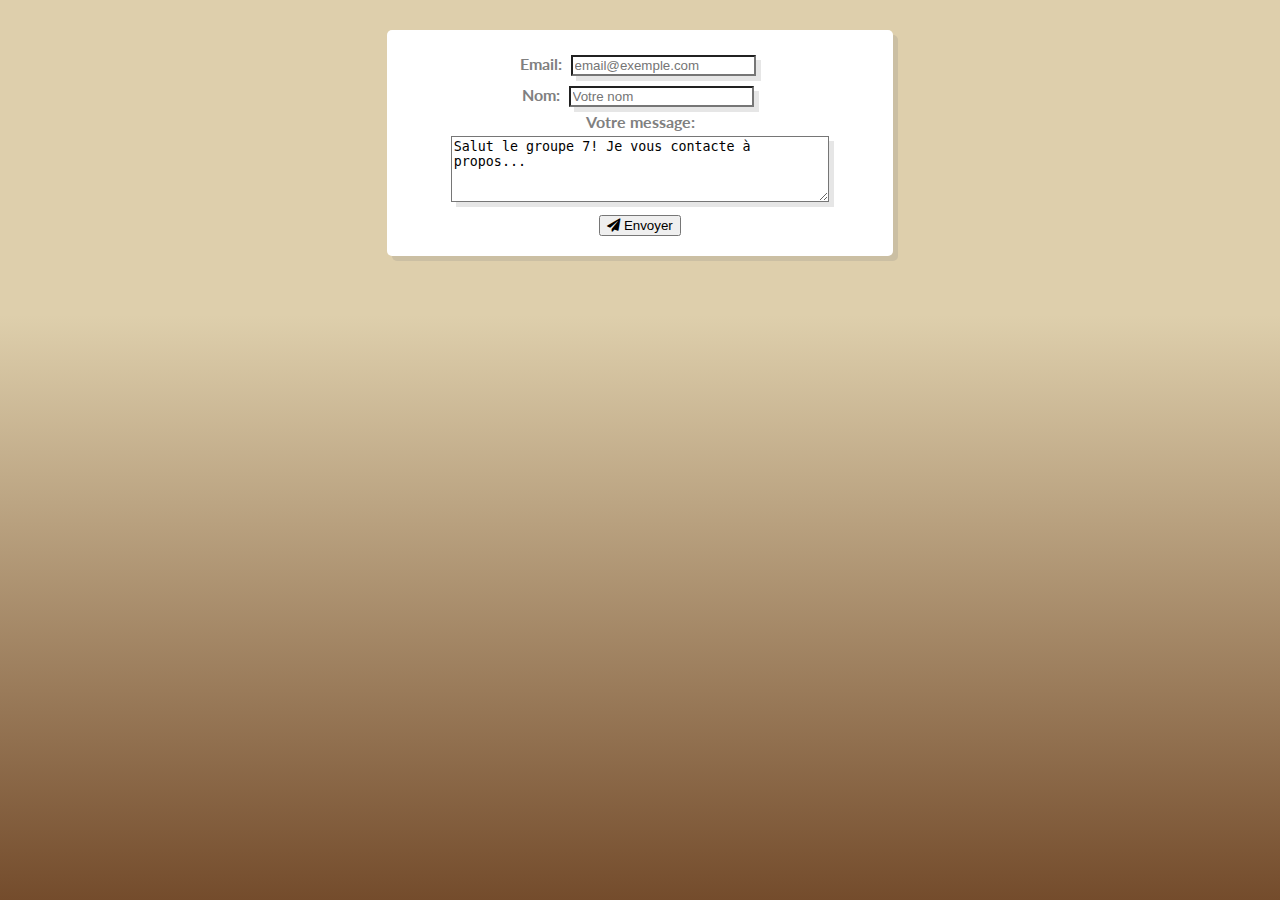
==== contact.html @ bb278b87 "Merge branch 'master' into Thibault" ====
<!DOCTYPE html>
<head>
    <title>Contact</title>
    <link rel="stylesheet" href="style.css">
    <link rel="stylesheet" href="https://use.fontawesome.com/releases/v5.3.1/css/all.css">
    <link href="https://fonts.googleapis.com/css?family=Lato" rel="stylesheet">
</head>
<body>
    <div class="box">
        <form id="contact" action="" method="POST">
            <div>
                <div class="contactInput">
                    <label name="email"><span class="bold">Email:</span></label>
                    <input placeholder="email@exemple.com" required>
                </div>
                <div class="contactInput">
                    <label name="name"><span class="bold">Nom:</span></label>
                    <input placeholder="Votre nom" required>
                </div>
            </div>
                <div>
                    <label name="message"><span class="bold">Votre message:</span></label>
                </div>
                <div>
                    <textarea rows="4">Salut le groupe 7! Je vous contacte à propos... </textarea>
                </div>
                <button name="submit" type="submit"><i class="fas fa-paper-plane"></i> Envoyer</button>                   
        </form>
    </div>
</body>
---- style.css ----
body{
    color: grey;
    font-family: 'Lato', sans-serif;
    background: rgb(116,76,44);
    background: linear-gradient(0deg, rgba(116,76,44,1) 0%, rgba(222,207,172,1) 65%);
    background-attachment: fixed;
}
h1{
    text-align: center;
    font-weight: bolder;
    color: #dd5555;
}
h2{
    text-align: center;
}
a{
    color: lightgrey;
    text-decoration: none;
}
a:hover {
    color: rgb(11, 72, 165);
}
.bold{
    color: grey;
    font-weight: bold;
}
.profil{
    width: 150px;
    height: 150px;
    object-fit: cover;
    display: block;
    margin-left: auto;
    margin-right: auto;
    border-radius: 50%;
    border-style: solid;
    border-width: 5px;
    border-color: #ebebeb;
}
.box{
    box-shadow:5px 5px rgba(128,128,128,.2);
    text-align: center;
    background-color: white;
    max-width: 40%;
    margin: 30px 30% 30px 30%;
    padding: 20px;
    border-radius: 5px;
}
.social{
    list-style: none;
    display: inline-block;
    width: 135px;    
}
.alignLeft{
    text-align: left; 
}


/* Nav */

#nav{
    overflow: hidden;
    position: fixed;
    top: 0;
    left: 0;
    width: 100%; 
    list-style-type: none;
    margin: 0;
    padding: 0;
    background-color: #333;
}
  
#nav li{
    float: left;
}
  
#nav li a {
    display: block;
    color: white;
    text-align: center;
    padding: 14px 16px;
    text-decoration: none;
}
  
#nav li a:hover:not(.active) {
    background-color: #111;
}

.active {
    background-color: #4CAF50;
}
.marginNav {
    margin-top: 20px;
  }


/* CONTACT FORM */

#contact input{
    margin:5px;
    box-shadow:5px 5px rgba(128,128,128,.2);
}

#contact textarea{
    margin:5px;
    box-shadow:5px 5px rgba(128,128,128,.2);
    width: 80%;
}
#contact button{
    margin-top: 5px;
}

/* index hover */

#noHover a:hover{
    color: lightgray;
}
.profilehoveribra {
    width: 150px;
    height: 150px;
    object-fit: cover;
    display: block;
    margin-left: auto;
    margin-right: auto;
    margin-top: 15px;
    margin-bottom: 15px;
    border-radius: 50%;
    border-style: solid;
    border-width: 5px;
    border-color: #ebebeb;
    background-image: url(https://github.com/SylvainDurant/Tribute/blob/master/images/index/Ibrahim.jpg?raw=true);
    background-size: contain;
    position: relative;
}
.profilehoveroli {
    width: 150px;
    height: 150px;
    object-fit: cover;
    display: block;
    margin-left: auto;
    margin-right: auto;
    margin-top: 15px;
    margin-bottom: 15px;
    border-radius: 50%;
    border-style: solid;
    border-width: 5px;
    border-color: #ebebeb;
    background-image: url(https://github.com/SylvainDurant/Tribute/blob/master/images/index/Olivier.jpg?raw=true);
    background-size: contain;
    position: relative;
}
.profilehoversyl {
    width: 150px;
    height: 150px;
    object-fit: cover;
    display: block;
    margin-left: auto;
    margin-right: auto;
    margin-top: 15px;
    margin-bottom: 15px;
    border-radius: 50%;
    border-style: solid;
    border-width: 5px;
    border-color: #ebebeb;
    background-image: url(https://github.com/SylvainDurant/Tribute/blob/master/images/index/Sylvain.jpg?raw=true);
    background-size: contain;
    position: relative;
}
.profilehoverthib {
    width: 150px;
    height: 150px;
    object-fit: cover;
    display: block;
    margin-left: auto;
    margin-right: auto;
    margin-top: 15px;
    margin-bottom: 15px;
    border-radius: 50%;
    border-style: solid;
    border-width: 5px;
    border-color: #ebebeb;
    background-image: url(https://github.com/SylvainDurant/Tribute/blob/master/images/index/Thibault.png?raw=true);
    background-size: contain;
    position: relative;
}
.overlay {
    position: relative;
    height: 100%;
    width: 100%;
    opacity: 0;
    transition: 0.5s ease;
    background-color: darkslategrey;
    border-radius: 50%;
}
.profilehoveribra:hover .overlay{
    opacity: 0.75;
}
.profilehoveroli:hover .overlay{
    opacity: 0.75;
}
.profilehoversyl:hover .overlay{
    opacity: 0.75;

}
.profilehoverthib:hover .overlay{
    opacity: 0.75;
}
.textoverlay {
    color: white;
    font-size: 20px;
    text-align: center;
    padding-top: 40%;
    padding-bottom: 40%;
    font-weight: bold;
}

span.hoverlink {
        position:absolute; 
        width:100%;
        height:100%;
        top:0;
        left: 0;
        z-index: 1;
}
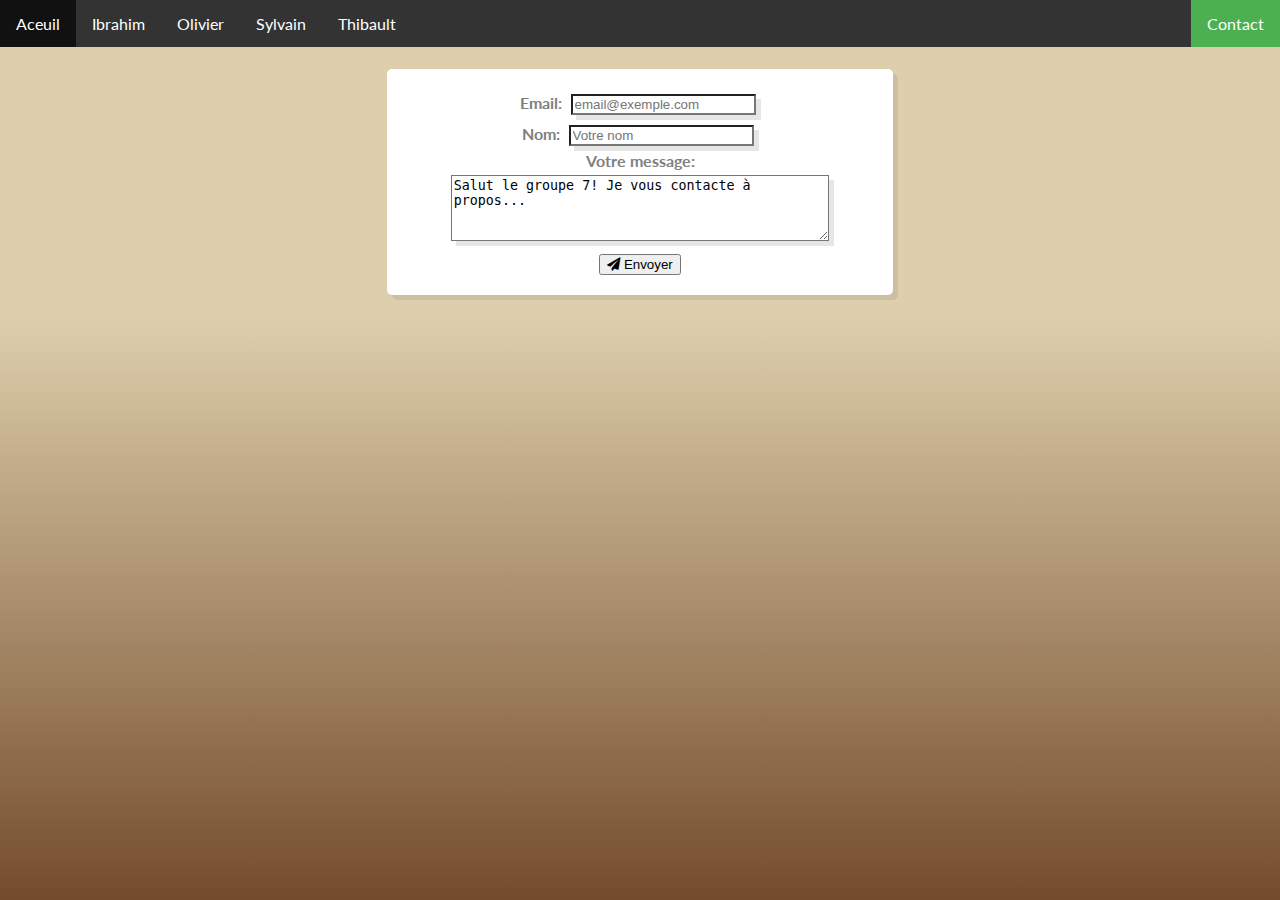
==== commit 56561c6b: "Merge pull request #40 from SylvainDurant/Sylvain" ====
--- a/contact.html
+++ b/contact.html
@@ -6,6 +6,15 @@
     <link href="https://fonts.googleapis.com/css?family=Lato" rel="stylesheet">
 </head>
 <body>
+    <ul id="nav">
+        <li><a href="index.html">Aceuil</a></li>
+        <li><a href="Ibrahim.html">Ibrahim</a></li>
+        <li><a href="Olivier.html">Olivier</a></li>
+        <li><a href="Sylvain.html">Sylvain</a></li>
+        <li><a href="thibault.html">Thibault</a></li>
+        <li class="active right"><a href="contact.html">Contact</a></li>
+    </ul>
+    <div class="marginNav">top secret hidden text</div>
     <div class="box">
         <form id="contact" action="" method="POST">
             <div>
--- a/style.css
+++ b/style.css
@@ -72,6 +72,10 @@
 #nav li{
     float: left;
 }
+
+#nav li.right{
+    float: right;
+}
   
 #nav li a {
     display: block;
@@ -91,6 +95,34 @@
 .marginNav {
     margin-top: 20px;
   }
+
+
+  /* Newsletter */
+
+.formMargin {
+
+    margin-top: 25px;
+}
+
+/* IBRAHIM CSS */
+
+.fotoibra{
+
+    background-image: url(https://d2x51gyc4ptf2q.cloudfront.net/content/uploads/2020/06/26134620/Paolo-Maldini-Football365.jpg);
+    background-size: cover;
+    width: 400px;
+    height: 200px;
+    background-position: center;
+    margin-left: auto;
+    margin-right: auto;
+    border-radius: 21%;
+    border-style: solid;
+    border-color: rgb(194, 0, 0) rgb(4, 8, 4) rgb(182, 9, 9) rgb(5, 5, 3);
+    transition: border-width 0.6s linear;
+    border-width: 25px;
+}
+  .fotoibra:hover { border-width: 40px; }
+
 
 
 /* CONTACT FORM */
@@ -108,6 +140,7 @@
 #contact button{
     margin-top: 5px;
 }
+
 
 /* index hover */
 
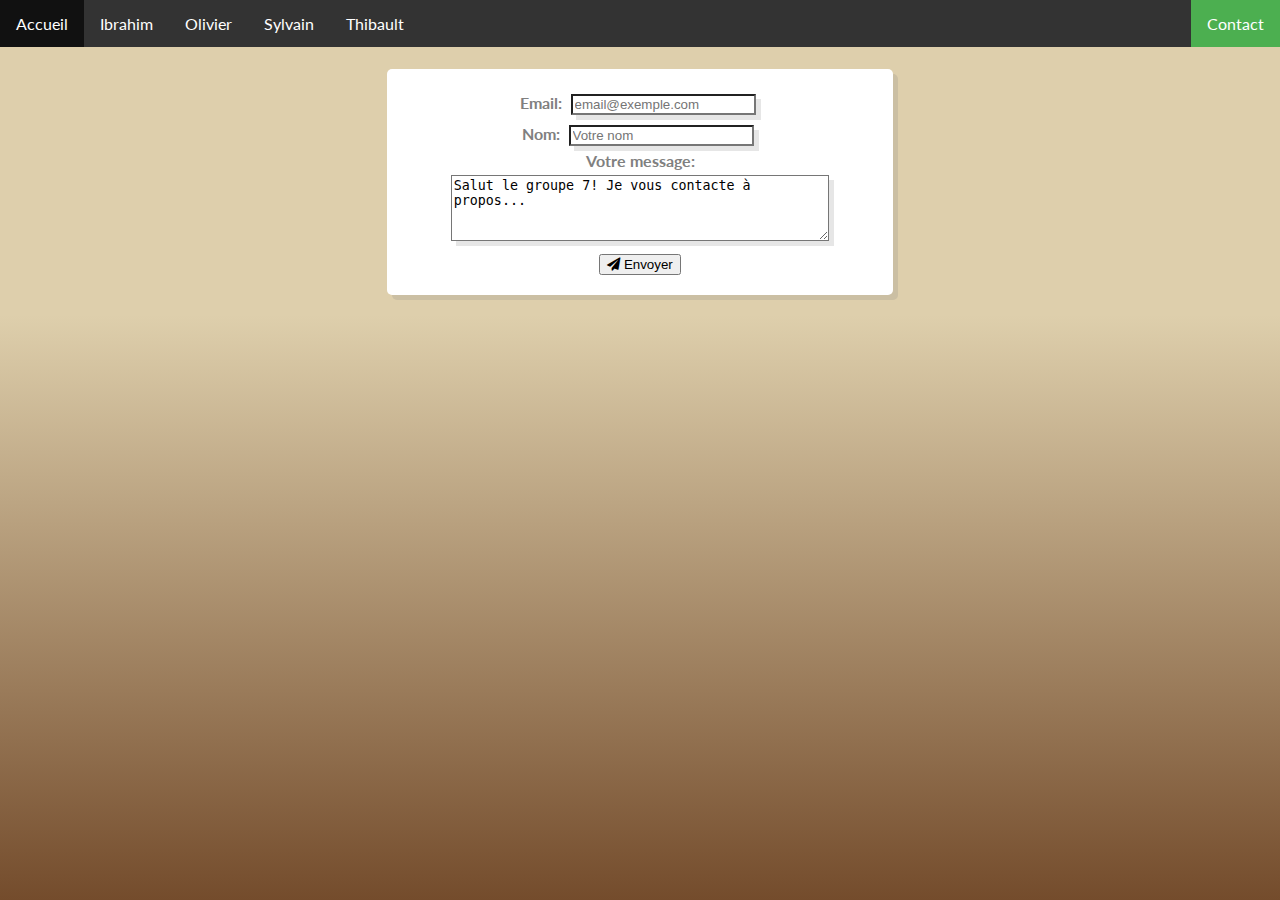
==== commit b99d326d: "Accueil dans Accueil et contact" ====
--- a/contact.html
+++ b/contact.html
@@ -7,7 +7,7 @@
 </head>
 <body>
     <ul id="nav">
-        <li><a href="index.html">Aceuil</a></li>
+        <li><a href="index.html">Accueil</a></li>
         <li><a href="Ibrahim.html">Ibrahim</a></li>
         <li><a href="Olivier.html">Olivier</a></li>
         <li><a href="Sylvain.html">Sylvain</a></li>
--- a/style.css
+++ b/style.css
@@ -1,256 +1,441 @@
 body{
-    color: grey;
-    font-family: 'Lato', sans-serif;
-    background: rgb(116,76,44);
-    background: linear-gradient(0deg, rgba(116,76,44,1) 0%, rgba(222,207,172,1) 65%);
-    background-attachment: fixed;
+  color: grey;
+  font-family: 'Lato', sans-serif;
+  background: rgb(116,76,44);
+  background: linear-gradient(0deg, rgba(116,76,44,1) 0%, rgba(222,207,172,1) 65%);
+  background-attachment: fixed;
 }
 h1{
-    text-align: center;
-    font-weight: bolder;
-    color: #dd5555;
+  text-align: center;
+  font-weight: bolder;
+  color: #dd5555;
 }
 h2{
-    text-align: center;
+  text-align: center;
+}
+
+p{
+  text-align: justify;
 }
 a{
-    color: lightgrey;
-    text-decoration: none;
+  color: lightgrey;
+  text-decoration: none;
 }
 a:hover {
-    color: rgb(11, 72, 165);
+  color: rgb(11, 72, 165);
 }
 .bold{
-    color: grey;
-    font-weight: bold;
+  color: grey;
+  font-weight: bold;
 }
 .profil{
-    width: 150px;
-    height: 150px;
-    object-fit: cover;
-    display: block;
-    margin-left: auto;
-    margin-right: auto;
-    border-radius: 50%;
-    border-style: solid;
-    border-width: 5px;
-    border-color: #ebebeb;
+  width: 150px;
+  height: 150px;
+  object-fit: cover;
+  display: block;
+  margin-left: auto;
+  margin-right: auto;
+  border-radius: 50%;
+  border-style: solid;
+  border-width: 5px;
+  border-color: #ebebeb;
 }
 .box{
-    box-shadow:5px 5px rgba(128,128,128,.2);
-    text-align: center;
-    background-color: white;
-    max-width: 40%;
-    margin: 30px 30% 30px 30%;
-    padding: 20px;
-    border-radius: 5px;
+  box-shadow:5px 5px rgba(128,128,128,.2);
+  text-align: center;
+  background-color: white;
+  max-width: 40%;
+  margin: 30px 30% 30px 30%;
+  padding: 20px;
+  border-radius: 5px;
 }
 .social{
-    list-style: none;
-    display: inline-block;
-    width: 135px;    
+  list-style: none;
+  display: inline-block;
+  width: 135px;    
 }
 .alignLeft{
-    text-align: left; 
+  text-align: left; 
 }
 
 
 /* Nav */
 
 #nav{
-    overflow: hidden;
-    position: fixed;
-    top: 0;
-    left: 0;
-    width: 100%; 
-    list-style-type: none;
-    margin: 0;
-    padding: 0;
-    background-color: #333;
-}
-  
+  z-index: 1;
+  overflow: hidden;
+  position: fixed;
+  top: 0;
+  left: 0;
+  width: 100%; 
+  list-style-type: none;
+  margin: 0;
+  padding: 0;
+  background-color: #333;
+}
+
 #nav li{
-    float: left;
+  float: left;
 }
 
 #nav li.right{
-    float: right;
-}
-  
+  float: right;
+}
+
 #nav li a {
-    display: block;
-    color: white;
-    text-align: center;
-    padding: 14px 16px;
-    text-decoration: none;
-}
-  
+  display: block;
+  color: white;
+  text-align: center;
+  padding: 14px 16px;
+  text-decoration: none;
+}
+
 #nav li a:hover:not(.active) {
-    background-color: #111;
+  background-color: #111;
 }
 
 .active {
-    background-color: #4CAF50;
+  background-color: #4CAF50;
 }
 .marginNav {
-    margin-top: 20px;
-  }
-
-
-  /* Newsletter */
+  margin-top: 20px;
+}
+
+
+/* Newsletter */
 
 .formMargin {
 
-    margin-top: 25px;
+  margin-top: 25px;
 }
 
 /* IBRAHIM CSS */
 
 .fotoibra{
 
-    background-image: url(https://d2x51gyc4ptf2q.cloudfront.net/content/uploads/2020/06/26134620/Paolo-Maldini-Football365.jpg);
-    background-size: cover;
-    width: 400px;
-    height: 200px;
-    background-position: center;
-    margin-left: auto;
-    margin-right: auto;
-    border-radius: 21%;
-    border-style: solid;
-    border-color: rgb(194, 0, 0) rgb(4, 8, 4) rgb(182, 9, 9) rgb(5, 5, 3);
-    transition: border-width 0.6s linear;
-    border-width: 25px;
-}
-  .fotoibra:hover { border-width: 40px; }
-
+  background-image: url(https://d2x51gyc4ptf2q.cloudfront.net/content/uploads/2020/06/26134620/Paolo-Maldini-Football365.jpg);
+  background-size: cover;
+  width: 400px;
+  height: 200px;
+  background-position: center;
+  margin-left: auto;
+  margin-right: auto;
+  border-radius: 21%;
+  border-style: solid;
+  border-color: rgb(194, 0, 0) rgb(4, 8, 4) rgb(182, 9, 9) rgb(5, 5, 3);
+  transition: border-width 0.6s linear;
+  border-width: 25px;
+}
+.fotoibra:hover { border-width: 40px; }
+
+.gallery {
+  border: 1px solid #ccc;
+}
+
+.gallery:hover {
+  border: 1px solid #777;
+}
+
+.gallery img {
+  width: 100%;
+  height: auto;
+}
+
+.desc {
+  padding: 15px;
+  text-align: center;
+}
+
+
+.responsive{
+
+  box-shadow:5px 5px rgba(128,128,128,.2);
+  text-align: center;
+  background-color: white;
+  margin: 30px 30% 30px 30%;
+  padding: 20px;
+  border-radius: 5px;
+  justify-content: space-evenly;
+}
+
+/*gallery test*/
+
+.CSSgal {
+	position: relative;
+	overflow: hidden;
+  height: 25%;
+  width: 465px; /* Or set a fixed height */
+}
+
+/* SLIDER */
+
+.CSSgal .slider {
+	height: 100%;
+	white-space: nowrap;
+	font-size: 0;
+	transition: 1s;
+}
+
+/* SLIDES */
+
+.CSSgal .slider > * {
+	font-size: 1rem;
+	display: inline-block;
+	white-space: normal;
+	vertical-align: middle;
+	height: 100%;
+	width: 100%;
+	background: none 100% no-repeat;
+  background-size: cover;
+
+}
+
+/* PREV/NEXT, CONTAINERS & ANCHORS */
+
+.CSSgal .prevNext {
+	position: absolute;
+	z-index: 1;
+	top: 50%;
+	width: 100%;
+	height: 0;
+}
+
+.CSSgal .prevNext > div+div {
+	visibility: hidden; /* Hide all but first P/N container */
+}
+
+.CSSgal .prevNext a {
+	background: #fff;
+	position: absolute;
+	width:       60px;
+	height:      60px;
+	line-height: 60px; /* If you want to place numbers */
+	text-align: center;
+	opacity: 0.7;
+	-webkit-transition: 0.3s;
+					transition: 0.3s;
+	-webkit-transform: translateY(-50%);
+					transform: translateY(-50%);
+	left: 0;
+}
+.CSSgal .prevNext a:hover {
+	opacity: 1;
+}
+.CSSgal .prevNext a+a {
+	left: auto;
+	right: 0;
+}
+
+/* NAVIGATION */
+
+.CSSgal .bullets {
+	position: absolute;
+	z-index: 2;
+	bottom: 0;
+	padding: 10px 0;
+	width: 100%;
+	text-align: center;
+}
+.CSSgal .bullets > a {
+	display: inline-block;
+	width:       30px;
+	height:      30px;
+	line-height: 30px;
+	text-decoration: none;
+	text-align: center;
+	background: rgba(255, 255, 255, 1);
+	-webkit-transition: 0.3s;
+					transition: 0.3s;
+}
+.CSSgal .bullets > a+a {
+	background: rgba(255, 255, 255, 0.5); /* Dim all but first */
+}
+.CSSgal .bullets > a:hover {
+	background: rgba(255, 255, 255, 0.7) !important;
+}
+
+/* NAVIGATION BUTTONS */
+/* ALL: */
+.CSSgal >s:target ~ .bullets >* {      background: rgba(255, 255, 255, 0.5);}
+/* ACTIVE */
+#s1:target ~ .bullets >*:nth-child(1) {background: rgba(255, 255, 255,   1);}
+#s2:target ~ .bullets >*:nth-child(2) {background: rgba(255, 255, 255,   1);}
+#s3:target ~ .bullets >*:nth-child(3) {background: rgba(255, 255, 255,   1);}
+#s4:target ~ .bullets >*:nth-child(4) {background: rgba(255, 255, 255,   1);}
+/* More slides? Add here more rules */
+
+/* PREV/NEXT CONTAINERS VISIBILITY */
+/* ALL: */
+.CSSgal >s:target ~ .prevNext >* {      visibility: hidden;}
+/* ACTIVE: */
+#s1:target ~ .prevNext >*:nth-child(1) {visibility: visible;}
+#s2:target ~ .prevNext >*:nth-child(2) {visibility: visible;}
+#s3:target ~ .prevNext >*:nth-child(3) {visibility: visible;}
+#s4:target ~ .prevNext >*:nth-child(4) {visibility: visible;}
+/* More slides? Add here more rules */
+
+/* SLIDER ANIMATION POSITIONS */
+
+#s1:target ~ .slider {transform: translateX(   0%); -webkit-transform: translateX(   0%);}
+#s2:target ~ .slider {transform: translateX(-100%); -webkit-transform: translateX(-100%);}
+#s3:target ~ .slider {transform: translateX(-200%); -webkit-transform: translateX(-200%);}
+#s4:target ~ .slider {transform: translateX(-300%); -webkit-transform: translateX(-300%);}
+/* More slides? Add here more rules */
+
+
+/* YOU'RE THE DESIGNER! 
+   ____________________
+   All above was mainly to get it working :)
+   CSSgal CUSTOM STYLES / OVERRIDES HERE: */
+
+.CSSgal{
+	color: #fff;	
+	text-align: center;
+}
+.CSSgal .slider h2 {
+	margin-top: 40vh;
+	font-weight: 200;
+	letter-spacing: -0.06em;
+	word-spacing: 0.2em;
+	font-size: 3em;
+}
+.CSSgal a {
+	border-radius: 50%;
+	margin: 0 3px;
+	color: rgba(0,0,0,0.8);
+	text-decoration: none;
+}
+
+
+/* IBRAHIM CSS FIN */
 
 
 /* CONTACT FORM */
 
 #contact input{
-    margin:5px;
-    box-shadow:5px 5px rgba(128,128,128,.2);
+  margin:5px;
+  box-shadow:5px 5px rgba(128,128,128,.2);
 }
 
 #contact textarea{
-    margin:5px;
-    box-shadow:5px 5px rgba(128,128,128,.2);
-    width: 80%;
+  margin:5px;
+  box-shadow:5px 5px rgba(128,128,128,.2);
+  width: 80%;
 }
 #contact button{
-    margin-top: 5px;
+  margin-top: 5px;
 }
 
 
 /* index hover */
 
 #noHover a:hover{
-    color: lightgray;
+  color: lightgray;
 }
 .profilehoveribra {
-    width: 150px;
-    height: 150px;
-    object-fit: cover;
-    display: block;
-    margin-left: auto;
-    margin-right: auto;
-    margin-top: 15px;
-    margin-bottom: 15px;
-    border-radius: 50%;
-    border-style: solid;
-    border-width: 5px;
-    border-color: #ebebeb;
-    background-image: url(https://github.com/SylvainDurant/Tribute/blob/master/images/index/Ibrahim.jpg?raw=true);
-    background-size: contain;
-    position: relative;
+  width: 150px;
+  height: 150px;
+  object-fit: cover;
+  display: block;
+  margin-left: auto;
+  margin-right: auto;
+  margin-top: 15px;
+  margin-bottom: 15px;
+  border-radius: 50%;
+  border-style: solid;
+  border-width: 5px;
+  border-color: #ebebeb;
+  background-image: url(https://github.com/SylvainDurant/Tribute/blob/master/images/index/Ibrahim.jpg?raw=true);
+  background-size: contain;
+  position: relative;
 }
 .profilehoveroli {
-    width: 150px;
-    height: 150px;
-    object-fit: cover;
-    display: block;
-    margin-left: auto;
-    margin-right: auto;
-    margin-top: 15px;
-    margin-bottom: 15px;
-    border-radius: 50%;
-    border-style: solid;
-    border-width: 5px;
-    border-color: #ebebeb;
-    background-image: url(https://github.com/SylvainDurant/Tribute/blob/master/images/index/Olivier.jpg?raw=true);
-    background-size: contain;
-    position: relative;
+  width: 150px;
+  height: 150px;
+  object-fit: cover;
+  display: block;
+  margin-left: auto;
+  margin-right: auto;
+  margin-top: 15px;
+  margin-bottom: 15px;
+  border-radius: 50%;
+  border-style: solid;
+  border-width: 5px;
+  border-color: #ebebeb;
+  background-image: url(https://github.com/SylvainDurant/Tribute/blob/master/images/index/Olivier.jpg?raw=true);
+  background-size: contain;
+  position: relative;
 }
 .profilehoversyl {
-    width: 150px;
-    height: 150px;
-    object-fit: cover;
-    display: block;
-    margin-left: auto;
-    margin-right: auto;
-    margin-top: 15px;
-    margin-bottom: 15px;
-    border-radius: 50%;
-    border-style: solid;
-    border-width: 5px;
-    border-color: #ebebeb;
-    background-image: url(https://github.com/SylvainDurant/Tribute/blob/master/images/index/Sylvain.jpg?raw=true);
-    background-size: contain;
-    position: relative;
+  width: 150px;
+  height: 150px;
+  object-fit: cover;
+  display: block;
+  margin-left: auto;
+  margin-right: auto;
+  margin-top: 15px;
+  margin-bottom: 15px;
+  border-radius: 50%;
+  border-style: solid;
+  border-width: 5px;
+  border-color: #ebebeb;
+  background-image: url(https://github.com/SylvainDurant/Tribute/blob/master/images/index/Sylvain.jpg?raw=true);
+  background-size: contain;
+  position: relative;
 }
 .profilehoverthib {
-    width: 150px;
-    height: 150px;
-    object-fit: cover;
-    display: block;
-    margin-left: auto;
-    margin-right: auto;
-    margin-top: 15px;
-    margin-bottom: 15px;
-    border-radius: 50%;
-    border-style: solid;
-    border-width: 5px;
-    border-color: #ebebeb;
-    background-image: url(https://github.com/SylvainDurant/Tribute/blob/master/images/index/Thibault.png?raw=true);
-    background-size: contain;
-    position: relative;
+  width: 150px;
+  height: 150px;
+  object-fit: cover;
+  display: block;
+  margin-left: auto;
+  margin-right: auto;
+  margin-top: 15px;
+  margin-bottom: 15px;
+  border-radius: 50%;
+  border-style: solid;
+  border-width: 5px;
+  border-color: #ebebeb;
+  background-image: url(https://github.com/SylvainDurant/Tribute/blob/master/images/index/Thibault.png?raw=true);
+  background-size: contain;
+  position: relative;
 }
 .overlay {
-    position: relative;
-    height: 100%;
-    width: 100%;
-    opacity: 0;
-    transition: 0.5s ease;
-    background-color: darkslategrey;
-    border-radius: 50%;
+  position: relative;
+  height: 100%;
+  width: 100%;
+  opacity: 0;
+  transition: 0.5s ease;
+  background-color: darkslategrey;
+  border-radius: 50%;
 }
 .profilehoveribra:hover .overlay{
-    opacity: 0.75;
+  opacity: 0.75;
 }
 .profilehoveroli:hover .overlay{
-    opacity: 0.75;
+  opacity: 0.75;
 }
 .profilehoversyl:hover .overlay{
-    opacity: 0.75;
+  opacity: 0.75;
 
 }
 .profilehoverthib:hover .overlay{
-    opacity: 0.75;
+  opacity: 0.75;
 }
 .textoverlay {
-    color: white;
-    font-size: 20px;
-    text-align: center;
-    padding-top: 40%;
-    padding-bottom: 40%;
-    font-weight: bold;
+  color: white;
+  font-size: 20px;
+  text-align: center;
+  padding-top: 40%;
+  padding-bottom: 40%;
+  font-weight: bold;
 }
 
 span.hoverlink {
-        position:absolute; 
-        width:100%;
-        height:100%;
-        top:0;
-        left: 0;
-        z-index: 1;
-}
+      position:absolute; 
+      width:100%;
+      height:100%;
+      top:0;
+      left: 0;
+      z-index: 1;
+}